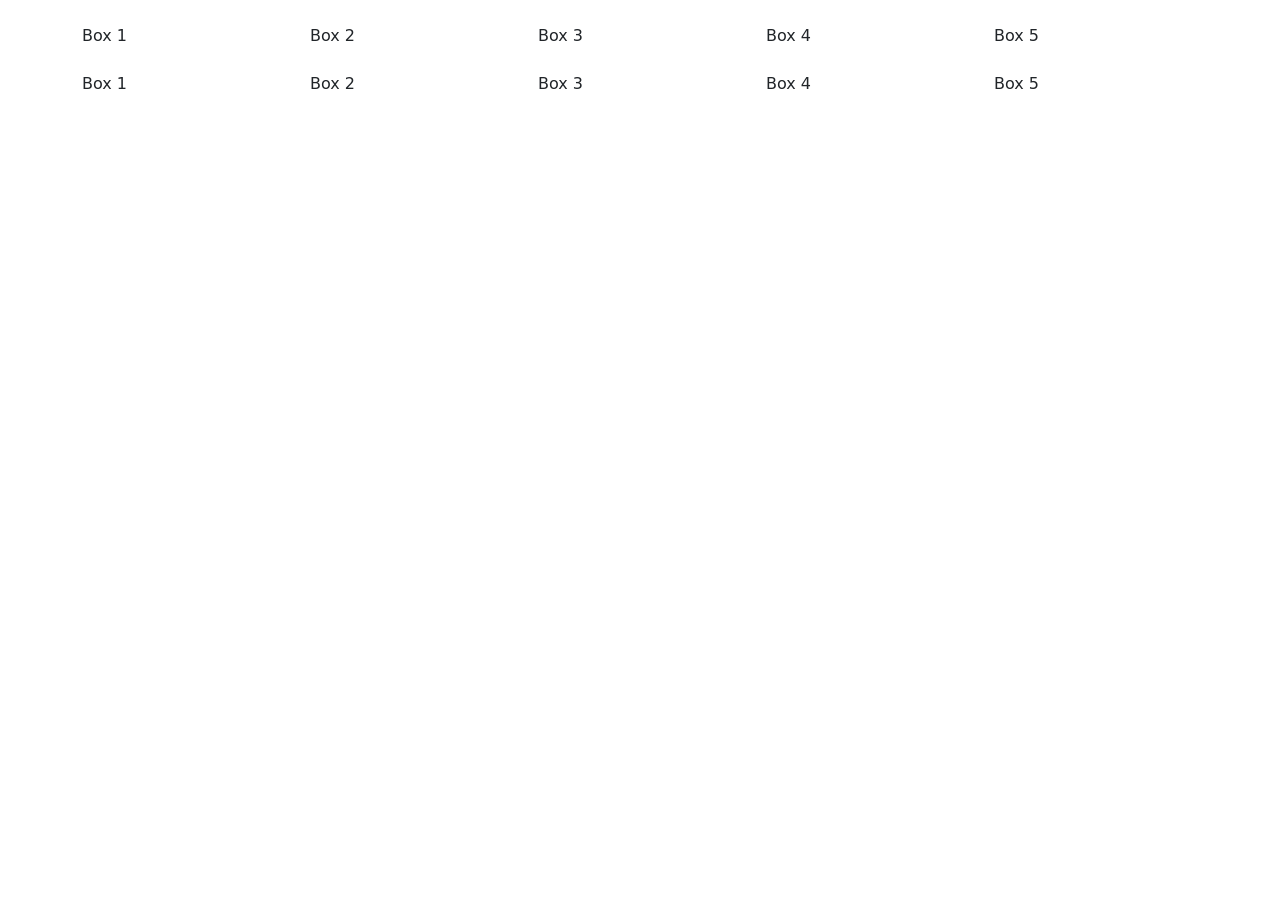
==== box-example/box-styles.htm @ c545d9a4 "a box example" ====
<!DOCTYPE html>
<html lang="en">
<head>
    <meta charset="UTF-8">
    <meta name="viewport" content="width=device-width, initial-scale=1.0">
    <title>Bootstrap Box Layout</title>
    <link href="https://cdn.jsdelivr.net/npm/bootstrap@5.3.0/dist/css/bootstrap.min.css" rel="stylesheet">
    <link rel="stylesheet" href="styles.css">
</head>
<body>

<div class="container content-box-container my-4">
    <div class="row">
        <div class="col box">Box 1</div>
        <div class="col box">Box 2</div>
        <div class="col box">Box 3</div>
        <div class="col box">Box 4</div>
        <div class="col box">Box 5</div>
    </div>
</div>

<div class="container border-box-container my-4">
    <div class="row">
        <div class="col box">Box 1</div>
        <div class="col box">Box 2</div>
        <div class="col box">Box 3</div>
        <div class="col box">Box 4</div>
        <div class="col box">Box 5</div>
    </div>
</div>

</body>
</html>
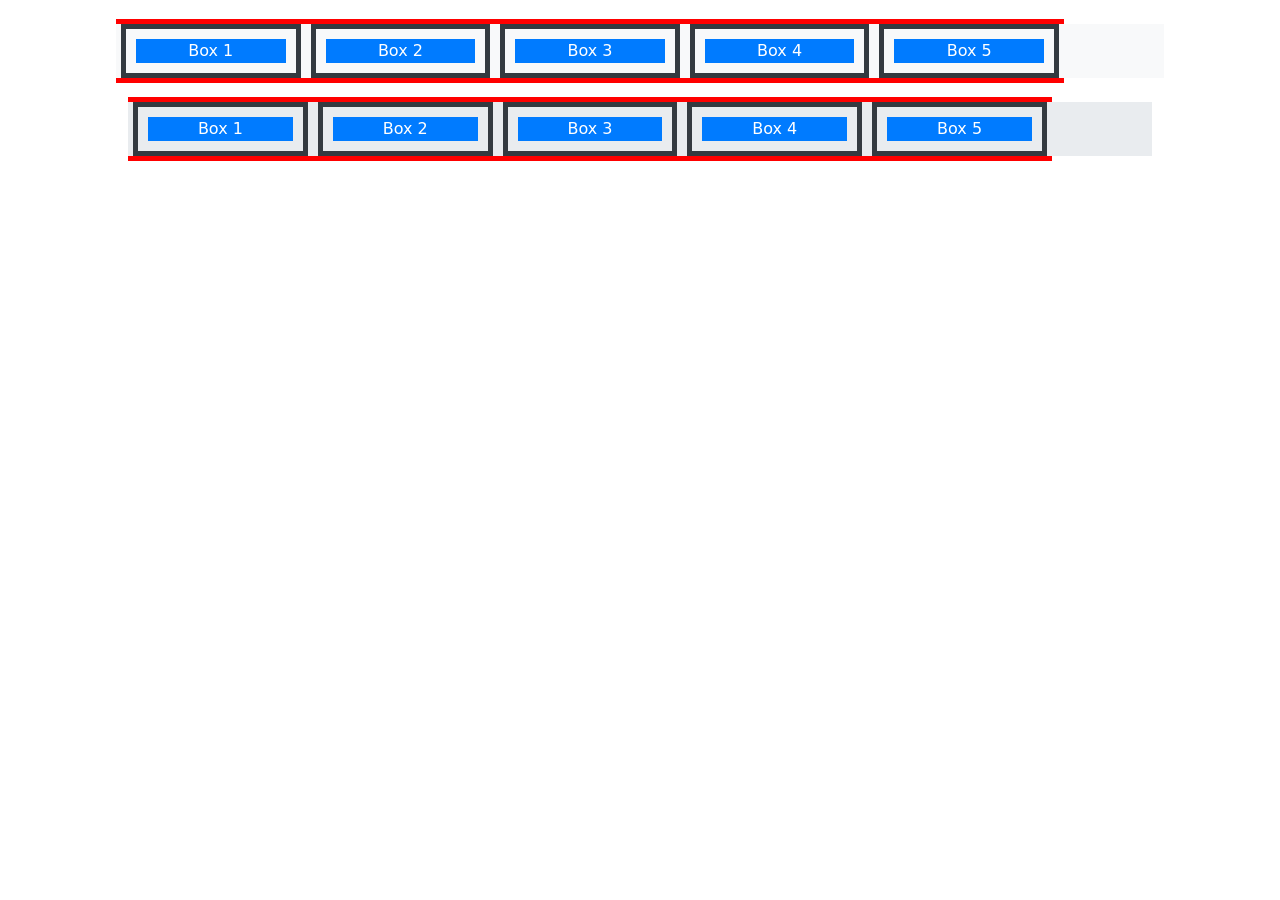
==== commit 2f102af9: "box-styles css trial" ====
--- a/box-example/box-styles.htm
+++ b/box-example/box-styles.htm
@@ -5,7 +5,7 @@
     <meta name="viewport" content="width=device-width, initial-scale=1.0">
     <title>Bootstrap Box Layout</title>
     <link href="https://cdn.jsdelivr.net/npm/bootstrap@5.3.0/dist/css/bootstrap.min.css" rel="stylesheet">
-    <link rel="stylesheet" href="styles.css">
+    <link rel="stylesheet" href="box-styles.css">
 </head>
 <body>
 
--- a/box-example/box-styles.css
+++ b/box-example/box-styles.css
@@ -0,0 +1,50 @@
+/* Set the width of the containers to 80% of the viewport */
+.container {
+    width: 80vw;
+}
+
+/* Content-box container */
+.content-box-container {
+    box-sizing: content-box;
+    background-color: #f8f9fa;
+}
+
+/* Border-box container */
+.border-box-container {
+    box-sizing: border-box;
+    background-color: #e9ecef;
+}
+
+/* Style for each box */
+.box {
+    background-color: #007bff;
+    color: white;
+    text-align: center;
+    padding: 10px;
+    margin: 0 5px;
+    border: 5px solid #343a40;  /* Adding a 5px solid border */
+    box-sizing: border-box; /* Ensure the box includes padding and border in its size */
+    background-clip: content-box;
+}
+
+/* Set the padding area to have a red background */
+.box::before {
+    content: '';
+    display: block;
+    position: absolute;
+    top: -10px;
+    left: -10px;
+    right: -10px;
+    bottom: -10px;
+    background-color: red;
+    z-index: -1;
+}
+
+/* Shrink each box size by 10% */
+.row .col {
+    flex: 0 0 calc(20% - 20px - 10px); /* Adjusted width after shrinking by 10% */
+    max-width: calc(20% - 20px - 10px); /* Adjusted width after shrinking by 10% */
+    margin: 0 5px;
+    position: relative; /* Needed to position the pseudo-element correctly */
+}
+
